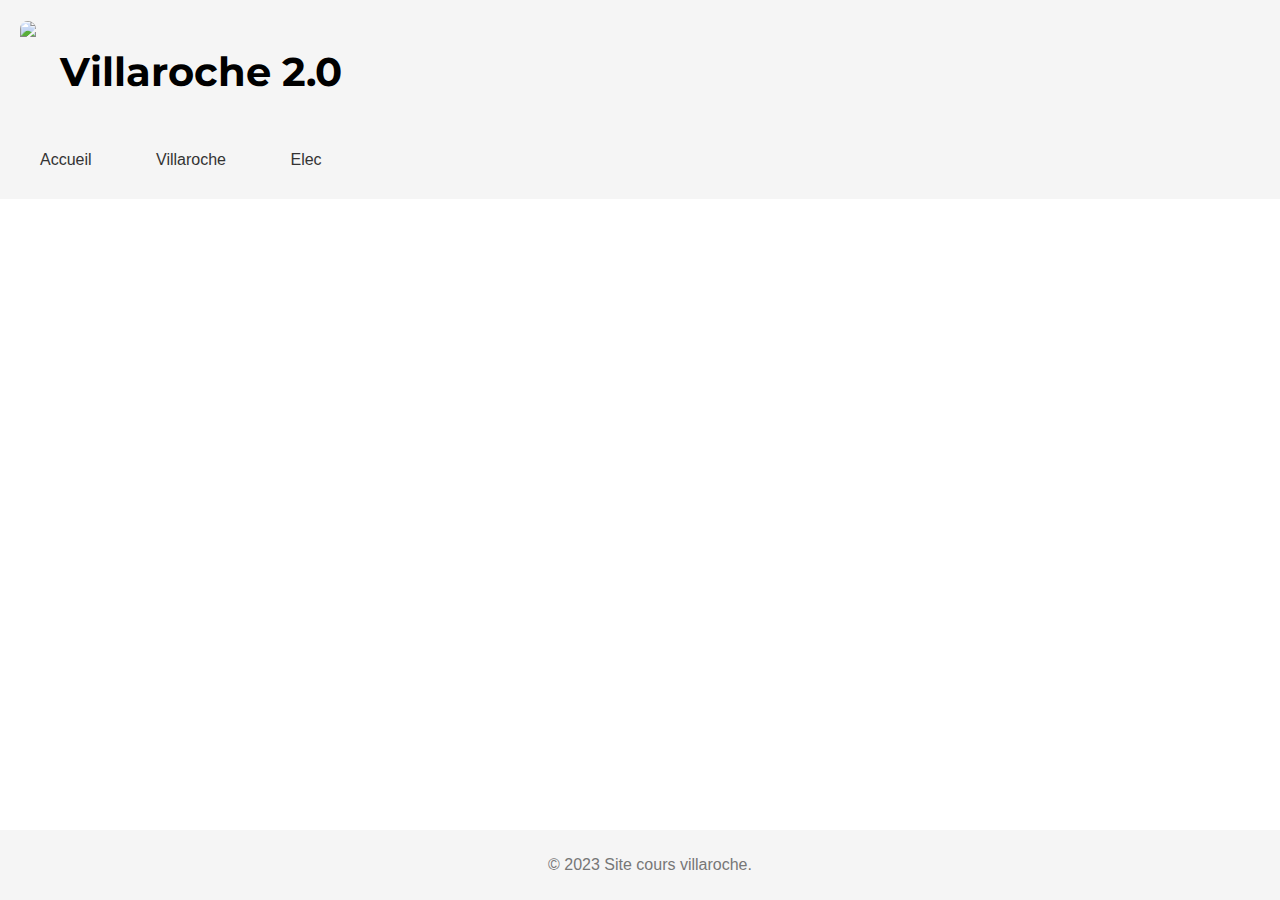
==== index.html @ 5b8ac355 "Rename projet 2.html to index.html" ====
<!DOCTYPE html>
<html>
<head>
    <title>villarovhe 2.0</title>
    <link rel="stylesheet" type="text/css" href="style.css">
	<link rel="shorcut icon" href="[data-uri]">
</head>
<body>
    <header>
        <nav>
            <ul>
                  <div class="logo">
				   
                  <img class="logo" src="file:///C:/Users/LJK/Downloads/v.jpg.png">


				 </div>
			    <h1 class="titre">Villaroche 2.0</h1>
				<br>
                <br>
               
			  <li class="bouton 1"><a href="projet 2.html">Accueil</a></li> 
              <li class="bouton 1"><a href="cours.html">Villaroche</a></li> 
			  <li class="bouton 3"><a href="autres.html">Elec</a></li>                 
                <!-- <li><a href="#">Contact</a></li> -->
            </ul>
        </nav>
    </header>
    <br>
    <br>

<div class="container">

<body>


    
</body>
<br>
<br>
<footer class="footer">
        <p>© 2023 Site cours villaroche.</p>
    </footer>
</html>
---- style.css ----
@import url('https://fonts.googleapis.com/css2?family=Montserrat:wght@200&display=swap');
@import url('https://fonts.googleapis.com/css2?family=Merriweather&family=Montserrat:wght@200&display=swap');
@import url('https://fonts.googleapis.com/css2?family=Montserrat:wght@200&display=swap');

body {
    margin: 0;
    padding: 0;
    font-family: Arial, sans-serif;
}

header {
    background-color: #f5f5f5; /* Couleur beige claire pastel pour la barre de navigation */
    padding: 20px;
}

nav ul {
    list-style-type: none;
    margin: 0;
    padding: 0;
}

nav ul li {
    display: inline;
    margin-right: 20px;
}

nav ul li a {
    text-decoration: none;
    color: #333; /* Couleur du texte de la barre de navigation */
}

main {
    padding: 20px;
}

h1 {
    font-size: 28px;
}

p {
    font-size: 16px;
}

footer {
    background-color: #f5f5f5; /* Couleur beige claire pastel pour le pied de page */
    padding: 10px;
    text-align: center;
    font-size: 14px;
    color: #777; /* Couleur du texte du pied de page */
}

    .logo {
      display: inline-block;
      height: 65px; 
      margin-right: 10px; 
	  border-radius: 15px;
	  /* margin-top: 5px; */

    }

.titre {
	display: inline-block
	
	
	
}

.titre {
	margin-left: 50;
	font-family: 'Montserrat', sans-serif;
	font-size: 40px;
}

    a {
      display: inline-block;
      padding: 10px 20px;
      background-color: transparent;
      color: #433E3D;
      transition: background-color 0.5s ease; 
	  border-radius: 7px;
	
    }

     a:hover {
      background-color: #E7E3E2;
    }
	
.bouton1 {
	height: 50px;
  margin-left: 90px;
	
}


footer {
  position: fixed;
  bottom: 0;
  width: 100%;
}
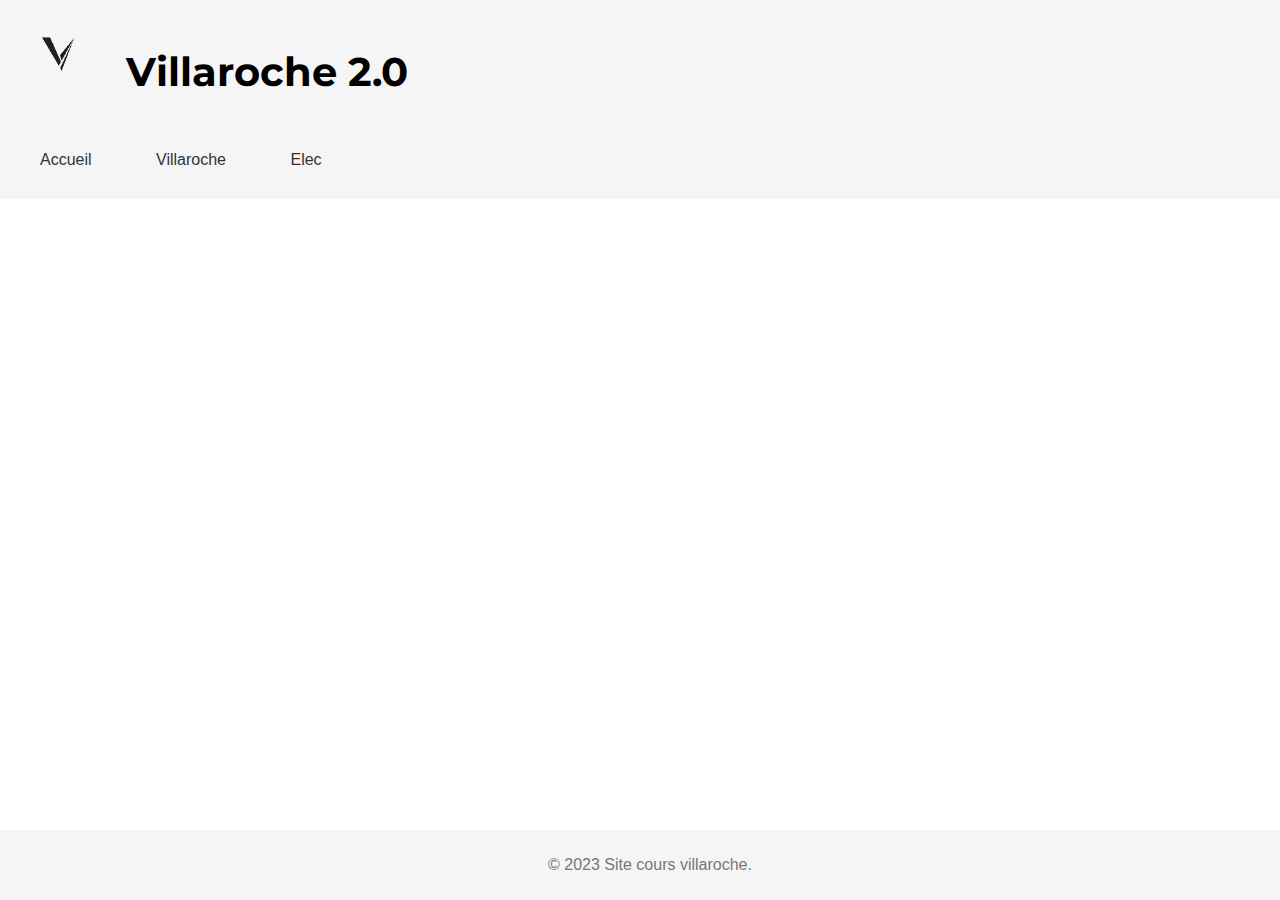
==== commit c35eb3cf: "Update index.html" ====
--- a/index.html
+++ b/index.html
@@ -11,7 +11,7 @@
             <ul>
                   <div class="logo">
 				   
-                  <img class="logo" src="file:///C:/Users/LJK/Downloads/v.jpg.png">
+                  <img class="logo" src="./images/v.png">
 
 
 				 </div>
@@ -19,7 +19,7 @@
 				<br>
                 <br>
                
-			  <li class="bouton 1"><a href="projet 2.html">Accueil</a></li> 
+			  <li class="bouton 1"><a href="index.html">Accueil</a></li> 
               <li class="bouton 1"><a href="cours.html">Villaroche</a></li> 
 			  <li class="bouton 3"><a href="autres.html">Elec</a></li>                 
                 <!-- <li><a href="#">Contact</a></li> -->
